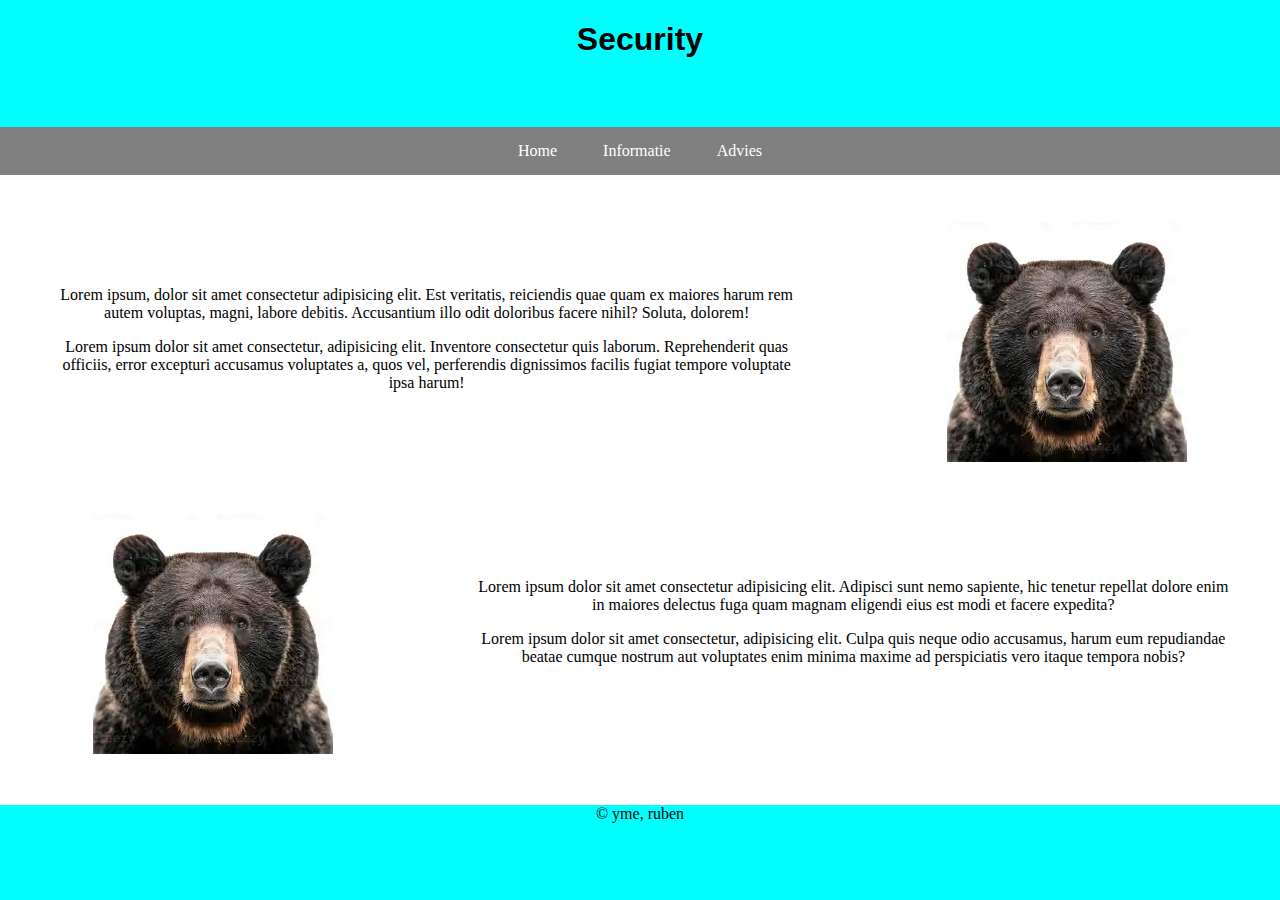
==== index.html @ 88ccb25f "l" ====
<!DOCTYPE html>

<html>

<head>
  <meta charset="utf-8">
  <meta name="viewport" content="width=device-width">
  <title>Mijn Website</title>
  <link href="style.css" rel="stylesheet" type="text/css" />
</head>
<main>
<body>
  <div class="grid-container">
 <header class="grid-item1">
  <h1>Security</h1>
 </header>
 <nav class="grid-item2">
  <ul>
    <li><a href="index.html">Home</a></li>
    <li><a href="Informatie.html">Informatie</a></li>
    <li><a href="Advies.html">Advies</a></li>
  </ul>
 </nav>
 <article class="grid-item3">
  <p>Lorem ipsum, dolor sit amet consectetur adipisicing elit. Est veritatis, reiciendis quae quam ex maiores harum rem autem voluptas, magni, labore debitis. Accusantium illo odit doloribus facere nihil? Soluta, dolorem!</p>
  <p>Lorem ipsum dolor sit amet consectetur, adipisicing elit. Inventore consectetur quis laborum. Reprehenderit quas officiis, error excepturi accusamus voluptates a, quos vel, perferendis dignissimos facilis fugiat tempore voluptate ipsa harum!</p>
 </article>
 <div class="grid-item4">
<img
 src="/images/woopsies.jpg"
 width="auto"
 height="auto">
</div>
 <article class="grid-item5">
  <p>Lorem ipsum dolor sit amet consectetur adipisicing elit. Adipisci sunt nemo sapiente, hic tenetur repellat dolore enim in maiores delectus fuga quam magnam eligendi eius est modi et facere expedita?</p>
  <p>Lorem ipsum dolor sit amet consectetur, adipisicing elit. Culpa quis neque odio accusamus, harum eum repudiandae beatae cumque nostrum aut voluptates enim minima maxime ad perspiciatis vero itaque tempora nobis?</p>
</article>
<div class="grid-item6">
<img
 src="/images/woopsies.jpg"
 width="auto"
 height="auto">
</div>
 <div class="footer">
  &copy; yme, ruben
 </div>
</div>
</body>
</main>
</html>
---- style.css ----
html, body {
  height: 100%;
  margin: 0;
  padding: 0;
}
h1 {
  color: rgb(0, 0, 0);
  text-align: center;
  font-family: Impact, Haettenschweiler, 'Arial Narrow Bold', sans-serif;
}
.grid-container {
  display: grid;
  grid-template-areas: 
  "a a a"
  "b b b"
  "c c d"
  "f e e"
  "footer footer footer";
  grid-template-columns: 1fr 1fr 1fr;
  grid-template-rows: auto auto auto auto auto;
  gap: 0;
  align-items: stretch;
  min-height: 100vh;
}
.grid-item1 {
  text-align: center;
  grid-area: a;
  background-color: aqua;
  top: 0;
  margin: 0;
  border: 0;
  min-height: 5em;
}
.grid-item2 {
  grid-area: b;
  text-align: center;
}
.grid-item2  ul{
 display: flex;
 justify-content: center;
 gap: 1em; 
 text-align: center;
 background-color: grey;
 padding: 0px;
 margin: 0px;
 list-style-type: none;
 overflow: hidden;
 min-width: 100%;
}
.grid-item2 a{
 color:white;
 display:block;
 text-decoration:none; 
 text-align:center;
 padding:15px;
}
.grid-item2 a:hover{
  background-color: rgb(80, 80, 80);
}
.grid-item2 li {
  float: none;
}
.grid-item3 {
  text-align: center;
  grid-area: c;
  margin: 3em;
}
.grid-item4 {
  text-align: center;
  grid-area: d;
}
.grid-item5 {
  text-align: center;
  grid-area: e;
  margin: 3em;
}
.grid-item6 {
  text-align: center;
  grid-area: f;
  }
.footer {
  text-align: center;
  grid-area: footer;
  background-color: aqua;
  bottom: 0;
  min-height: 3em
}
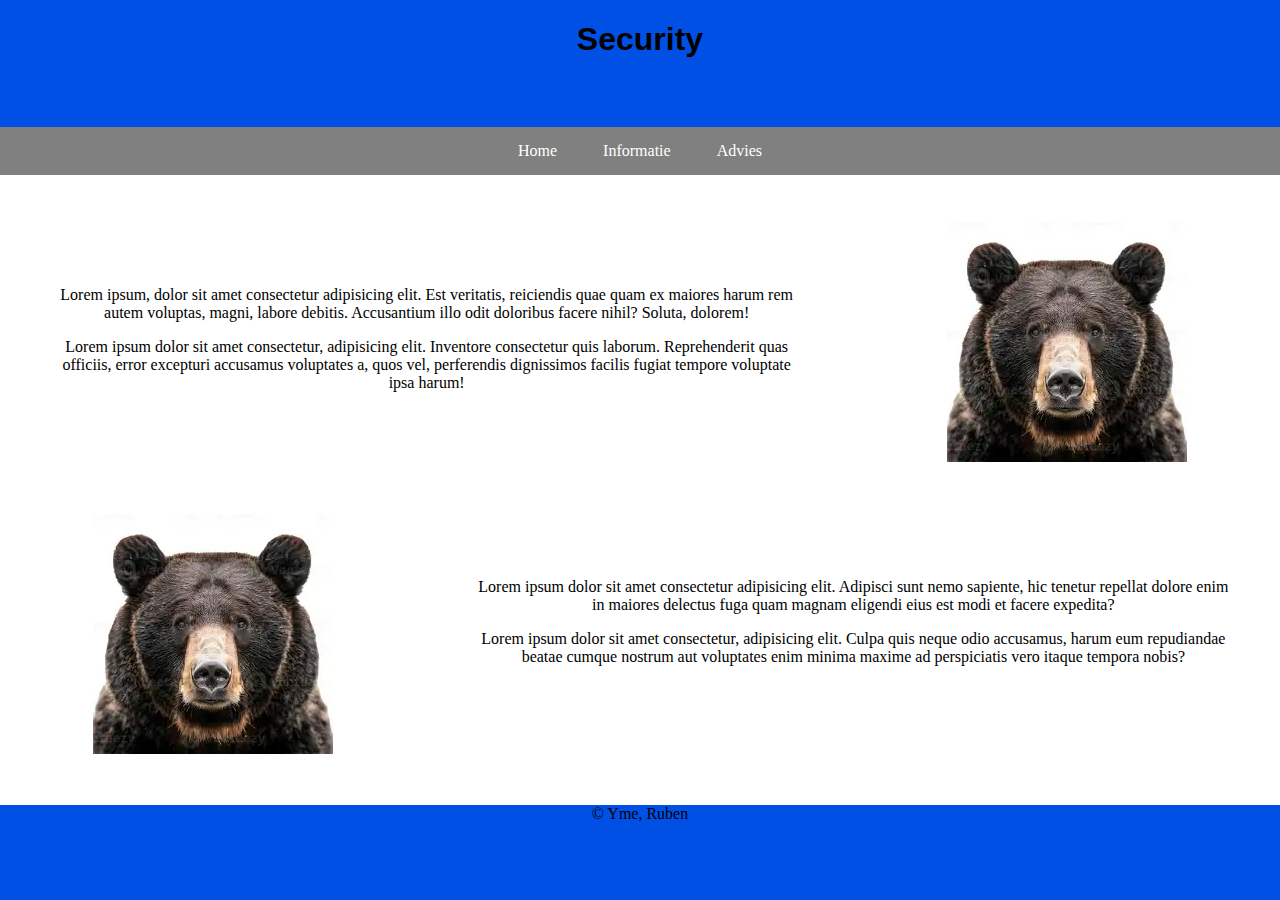
==== commit 28718e5e: "l" ====
--- a/index.html
+++ b/index.html
@@ -42,7 +42,7 @@
  height="auto">
 </div>
  <div class="footer">
-  &copy; yme, ruben
+  &copy; Yme, Ruben
  </div>
 </div>
 </body>
--- a/style.css
+++ b/style.css
@@ -25,7 +25,7 @@
 .grid-item1 {
   text-align: center;
   grid-area: a;
-  background-color: aqua;
+  background-color: #0050E6;
   top: 0;
   margin: 0;
   border: 0;
@@ -81,7 +81,7 @@
 .footer {
   text-align: center;
   grid-area: footer;
-  background-color: aqua;
+  background-color: #0050E6;
   bottom: 0;
   min-height: 3em
 }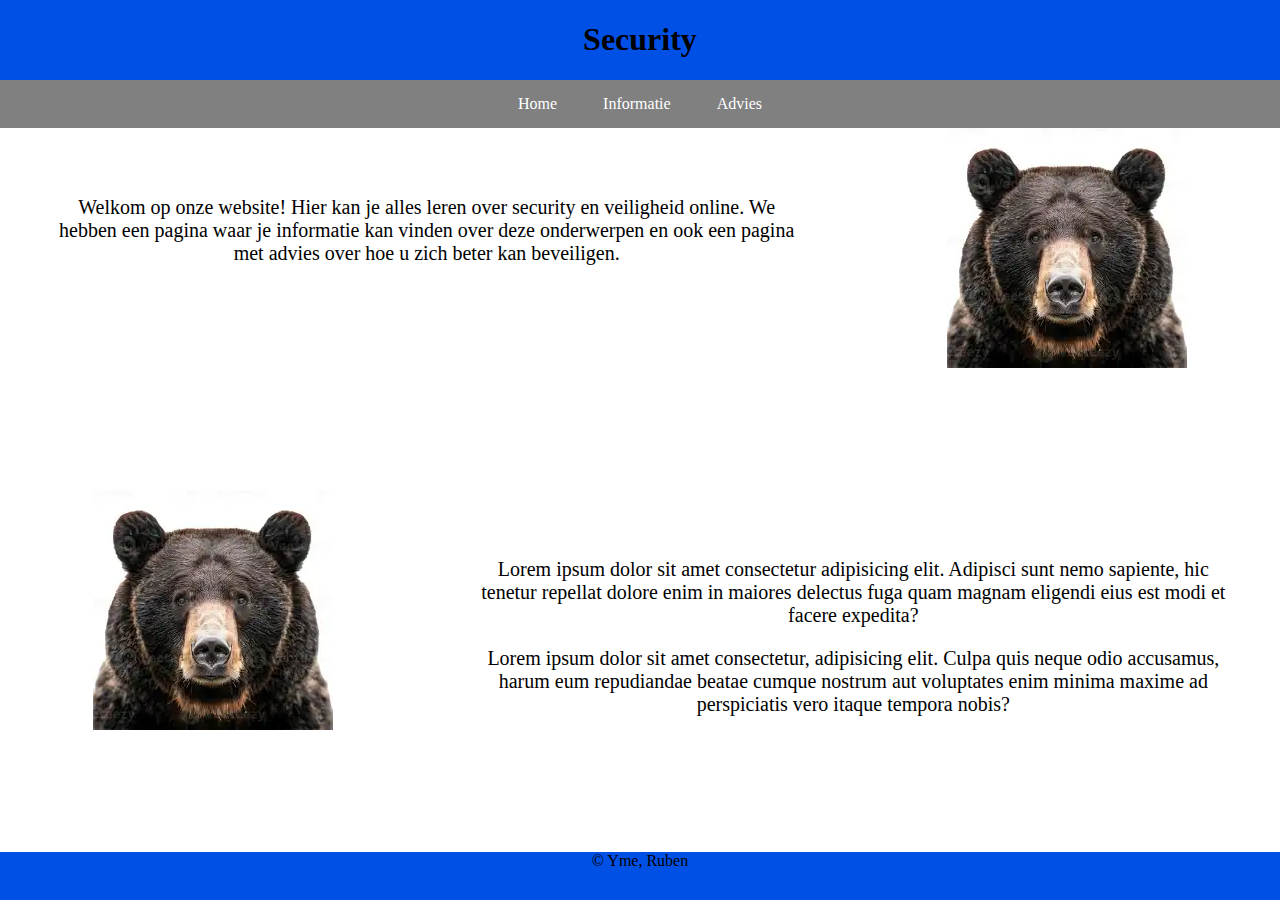
==== commit 4e49a3dc: "l" ====
--- a/index.html
+++ b/index.html
@@ -22,8 +22,7 @@
   </ul>
  </nav>
  <article class="grid-item3">
-  <p>Lorem ipsum, dolor sit amet consectetur adipisicing elit. Est veritatis, reiciendis quae quam ex maiores harum rem autem voluptas, magni, labore debitis. Accusantium illo odit doloribus facere nihil? Soluta, dolorem!</p>
-  <p>Lorem ipsum dolor sit amet consectetur, adipisicing elit. Inventore consectetur quis laborum. Reprehenderit quas officiis, error excepturi accusamus voluptates a, quos vel, perferendis dignissimos facilis fugiat tempore voluptate ipsa harum!</p>
+  <p>Welkom op onze website! Hier kan je alles leren over security en veiligheid online. We hebben een pagina waar je informatie kan vinden over deze onderwerpen en ook een pagina met advies over hoe u zich beter kan beveiligen. </p>
  </article>
  <div class="grid-item4">
 <img
--- a/style.css
+++ b/style.css
@@ -5,8 +5,9 @@
 }
 h1 {
   color: rgb(0, 0, 0);
-  text-align: center;
-  font-family: Impact, Haettenschweiler, 'Arial Narrow Bold', sans-serif;
+}
+p {
+  font-size: 20px;
 }
 .grid-container {
   display: grid;
@@ -17,11 +18,12 @@
   "f e e"
   "footer footer footer";
   grid-template-columns: 1fr 1fr 1fr;
-  grid-template-rows: auto auto auto auto auto;
+  grid-template-rows: auto auto 1fr 1fr auto;
   gap: 0;
   align-items: stretch;
   min-height: 100vh;
 }
+
 .grid-item1 {
   text-align: center;
   grid-area: a;
@@ -30,10 +32,14 @@
   margin: 0;
   border: 0;
   min-height: 5em;
+  font-family:'Times New Roman', Times, serif;
+  position: sticky;
 }
 .grid-item2 {
   grid-area: b;
   text-align: center;
+  position: sticky;
+  top: 7%;
 }
 .grid-item2  ul{
  display: flex;
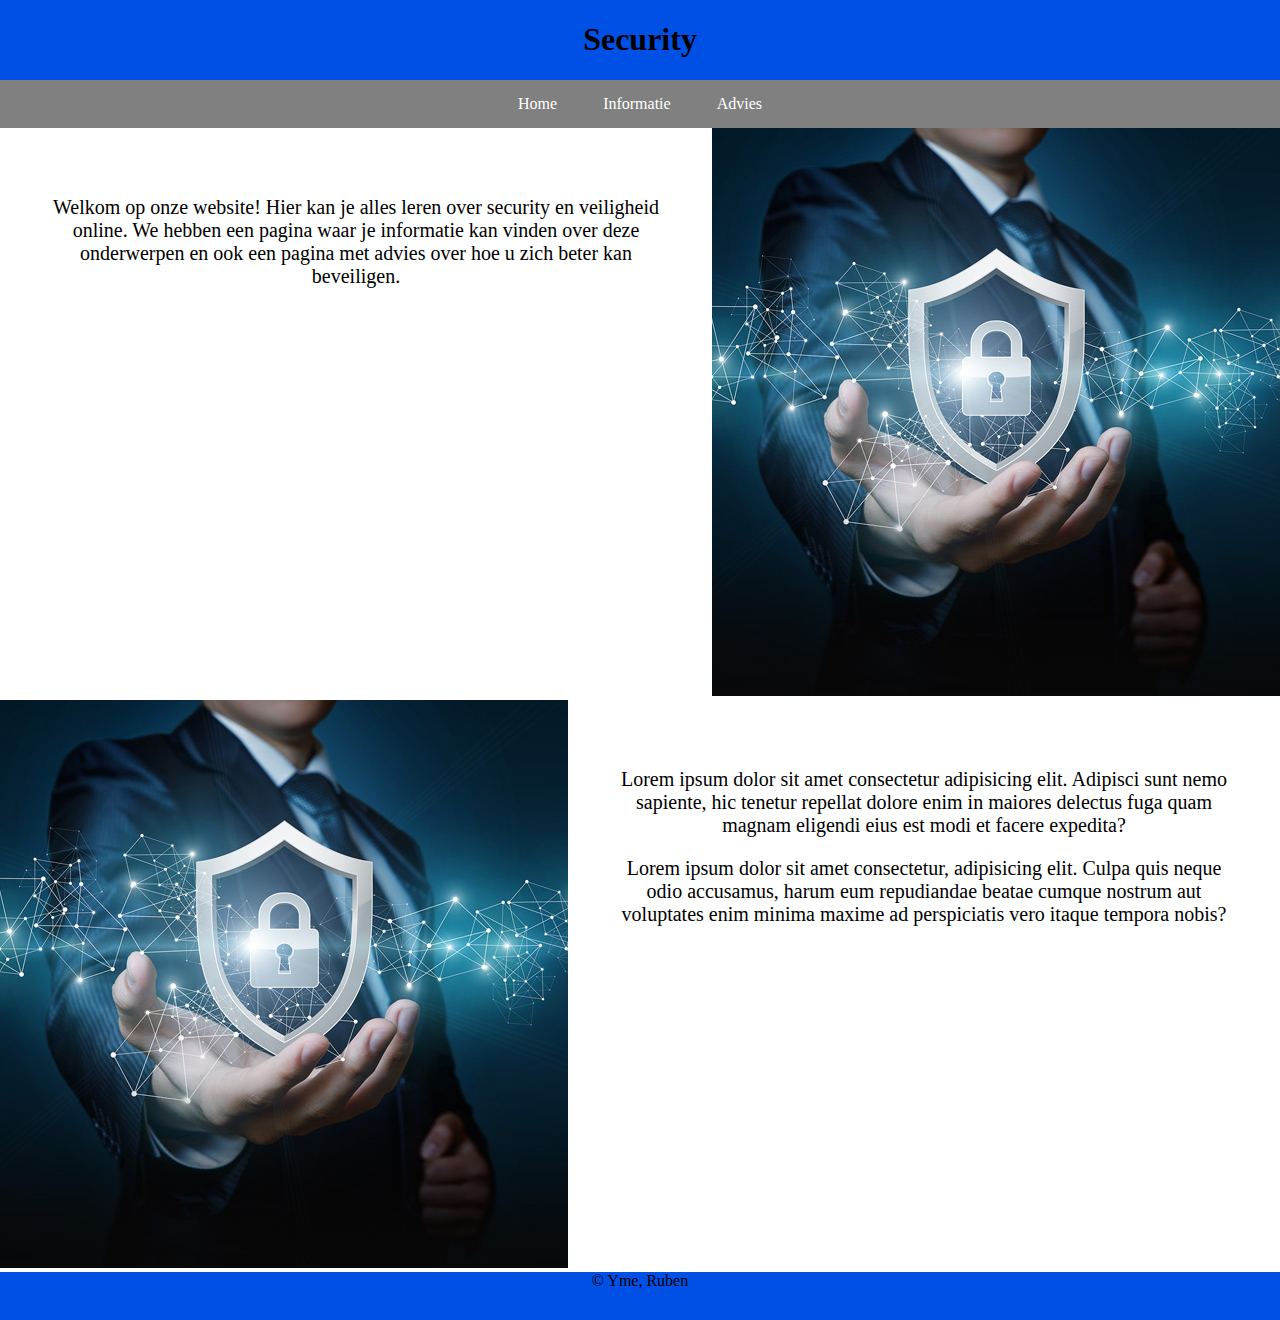
==== commit 4ab2234f: "l" ====
--- a/index.html
+++ b/index.html
@@ -26,7 +26,7 @@
  </article>
  <div class="grid-item4">
 <img
- src="/images/woopsies.jpg"
+ src="/images/Security-TRAC-Mobile-568x568px.jpg"
  width="auto"
  height="auto">
 </div>
@@ -36,7 +36,7 @@
 </article>
 <div class="grid-item6">
 <img
- src="/images/woopsies.jpg"
+ src="/images/Security-TRAC-Mobile-568x568px.jpg"
  width="auto"
  height="auto">
 </div>
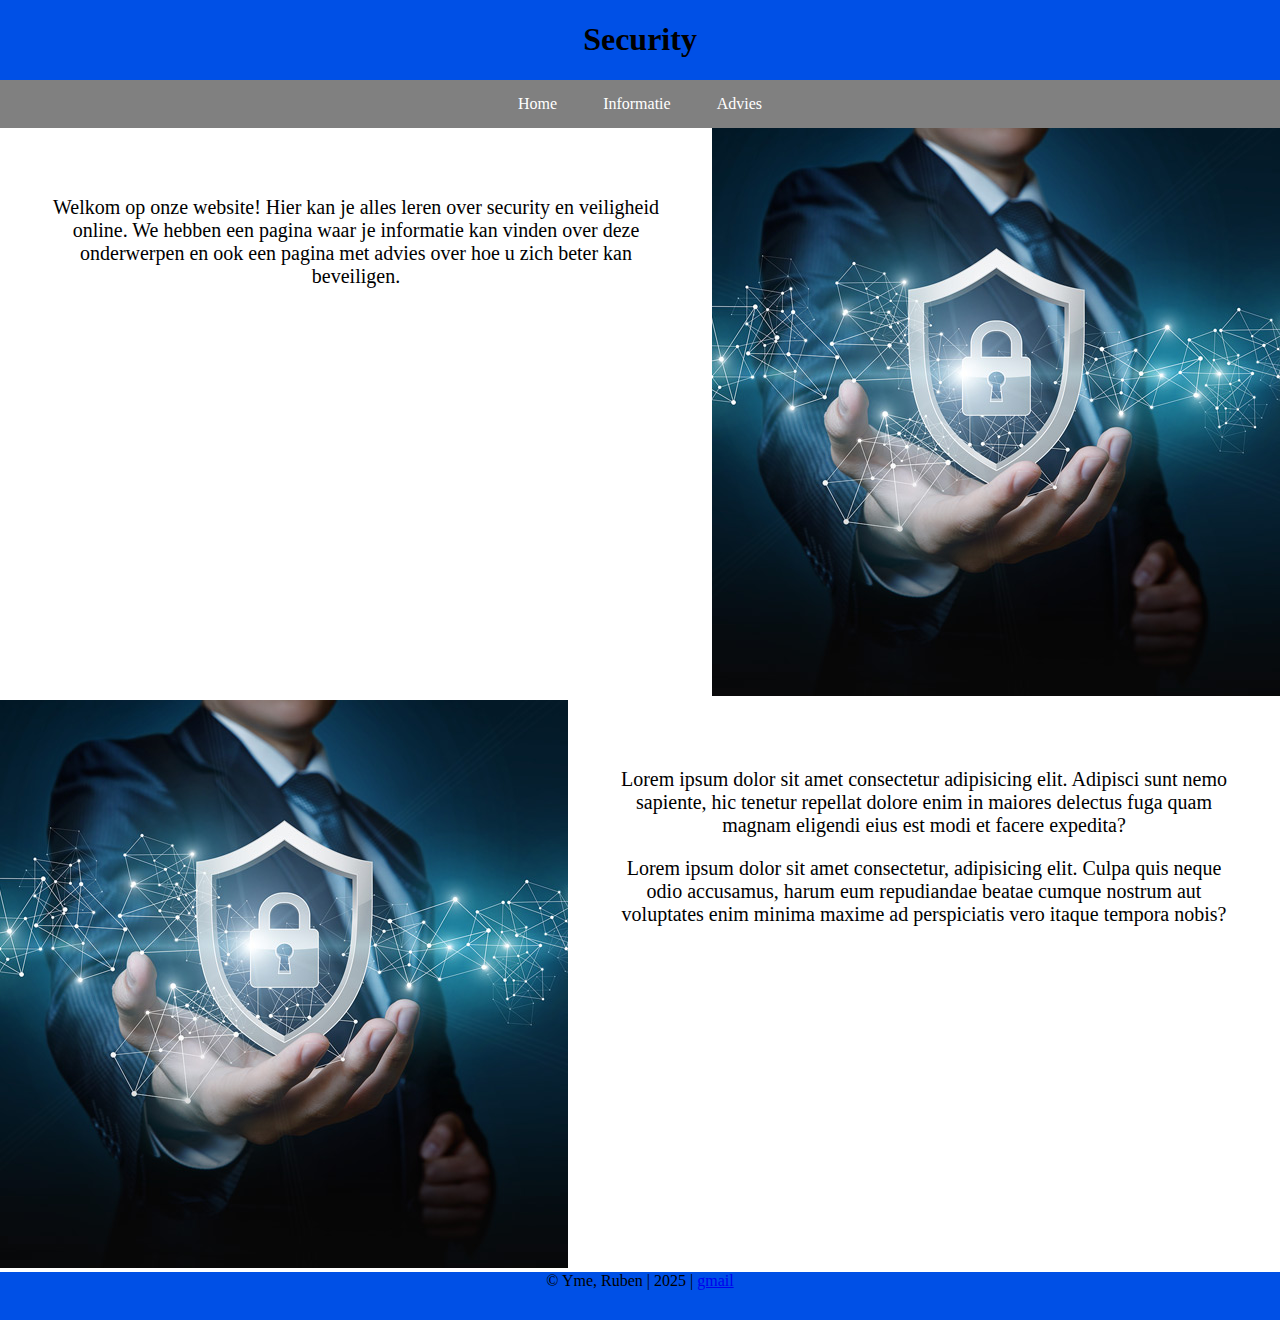
==== commit 583371e4: "l" ====
--- a/index.html
+++ b/index.html
@@ -41,7 +41,7 @@
  height="auto">
 </div>
  <div class="footer">
-  &copy; Yme, Ruben
+  &copy; Yme, Ruben | 2025 | <a href="mailto:135872@stanislascollege.net">gmail</a>
  </div>
 </div>
 </body>
--- a/style.css
+++ b/style.css
@@ -39,7 +39,7 @@
   grid-area: b;
   text-align: center;
   position: sticky;
-  top: 7%;
+  top: 8%;
 }
 .grid-item2  ul{
  display: flex;
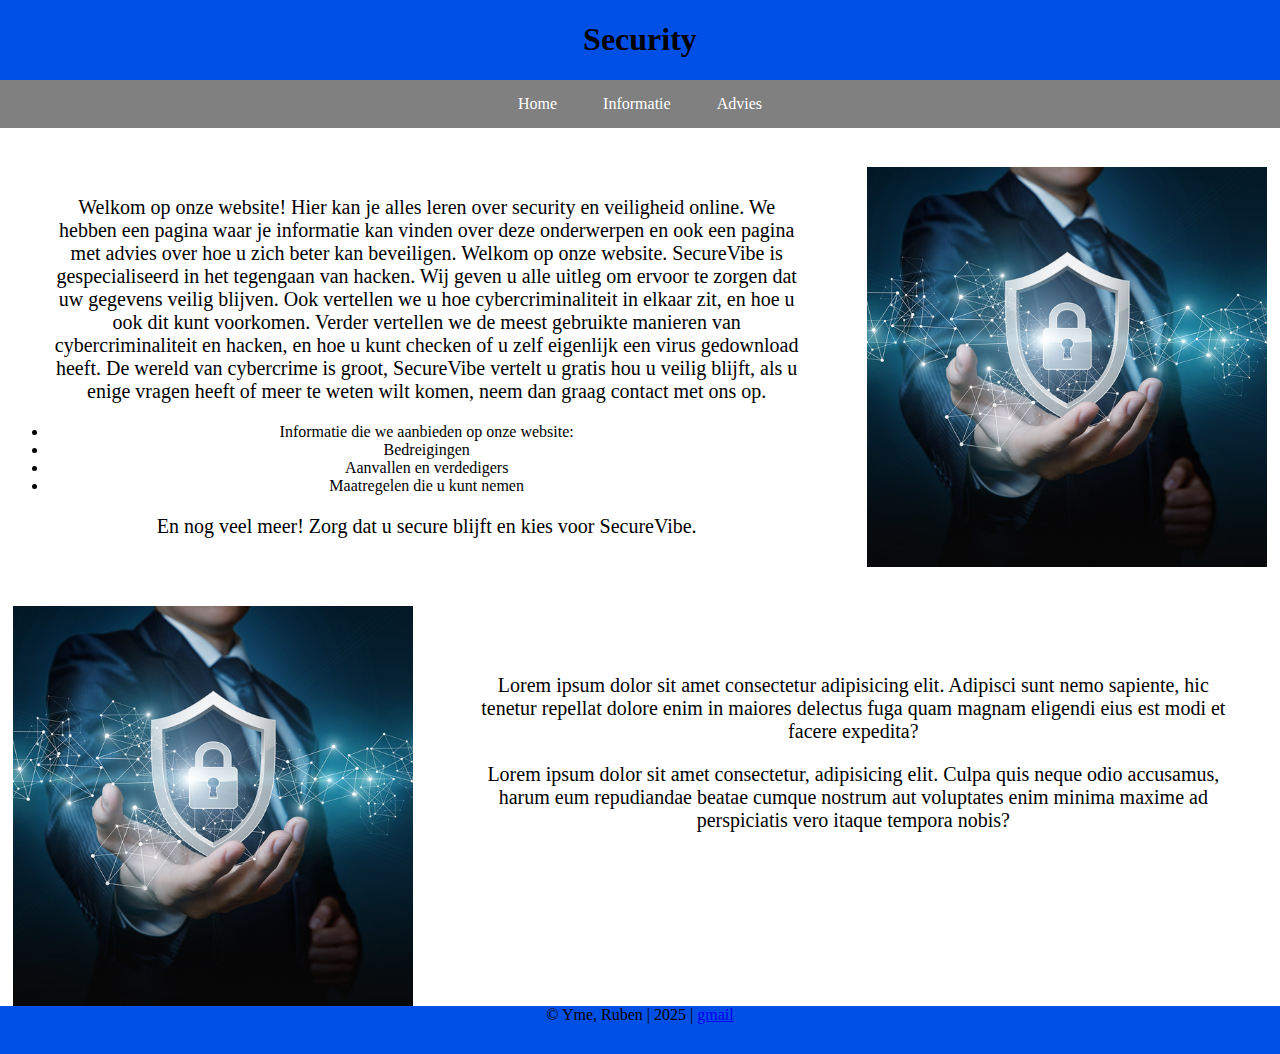
==== commit 97c023f0: "homepage" ====
--- a/index.html
+++ b/index.html
@@ -22,13 +22,20 @@
   </ul>
  </nav>
  <article class="grid-item3">
-  <p>Welkom op onze website! Hier kan je alles leren over security en veiligheid online. We hebben een pagina waar je informatie kan vinden over deze onderwerpen en ook een pagina met advies over hoe u zich beter kan beveiligen. </p>
+  <p>Welkom op onze website! Hier kan je alles leren over security en veiligheid online. We hebben een pagina waar je informatie kan vinden over deze onderwerpen en ook een pagina met advies over hoe u zich beter kan beveiligen. Welkom op onze website.
+    SecureVibe is gespecialiseerd in het tegengaan van hacken. Wij geven u alle uitleg om ervoor te zorgen dat uw gegevens veilig blijven. Ook vertellen we u hoe cybercriminaliteit in elkaar zit, en hoe u ook dit kunt voorkomen. Verder vertellen we de meest gebruikte manieren van cybercriminaliteit en hacken, en hoe u kunt checken of u zelf eigenlijk een virus gedownload heeft.
+    De wereld van cybercrime is groot, SecureVibe vertelt u gratis hou u veilig blijft, als u enige vragen heeft of meer te weten wilt komen, neem dan graag contact met ons op.</p>
+    <li>Informatie die we aanbieden op onze website:</li>
+    <li>Bedreigingen</li>
+    <li>Aanvallen en verdedigers</li>
+    <li>Maatregelen die u kunt nemen</li>
+    <p>En nog veel meer! Zorg dat u secure blijft en kies voor SecureVibe.</p>
  </article>
  <div class="grid-item4">
 <img
  src="/images/Security-TRAC-Mobile-568x568px.jpg"
- width="auto"
- height="auto">
+ width="400"
+ height="400">
 </div>
  <article class="grid-item5">
   <p>Lorem ipsum dolor sit amet consectetur adipisicing elit. Adipisci sunt nemo sapiente, hic tenetur repellat dolore enim in maiores delectus fuga quam magnam eligendi eius est modi et facere expedita?</p>
@@ -37,8 +44,8 @@
 <div class="grid-item6">
 <img
  src="/images/Security-TRAC-Mobile-568x568px.jpg"
- width="auto"
- height="auto">
+ width="400"
+ height="400">
 </div>
  <div class="footer">
   &copy; Yme, Ruben | 2025 | <a href="mailto:135872@stanislascollege.net">gmail</a>
--- a/style.css
+++ b/style.css
@@ -18,7 +18,7 @@
   "f e e"
   "footer footer footer";
   grid-template-columns: 1fr 1fr 1fr;
-  grid-template-rows: auto auto 1fr 1fr auto;
+  grid-template-rows: auto auto auto auto auto;
   gap: 0;
   align-items: stretch;
   min-height: 100vh;
@@ -39,7 +39,7 @@
   grid-area: b;
   text-align: center;
   position: sticky;
-  top: 8%;
+  top: 5%;
 }
 .grid-item2  ul{
  display: flex;
@@ -72,8 +72,12 @@
   margin: 3em;
 }
 .grid-item4 {
+  display: flex;
+  justify-content: center;
+  align-items: center;
   text-align: center;
   grid-area: d;
+  
 }
 .grid-item5 {
   text-align: center;
@@ -81,9 +85,12 @@
   margin: 3em;
 }
 .grid-item6 {
+  display: flex;
+  justify-content: center;
+  align-items: center;
   text-align: center;
   grid-area: f;
-  }
+}
 .footer {
   text-align: center;
   grid-area: footer;
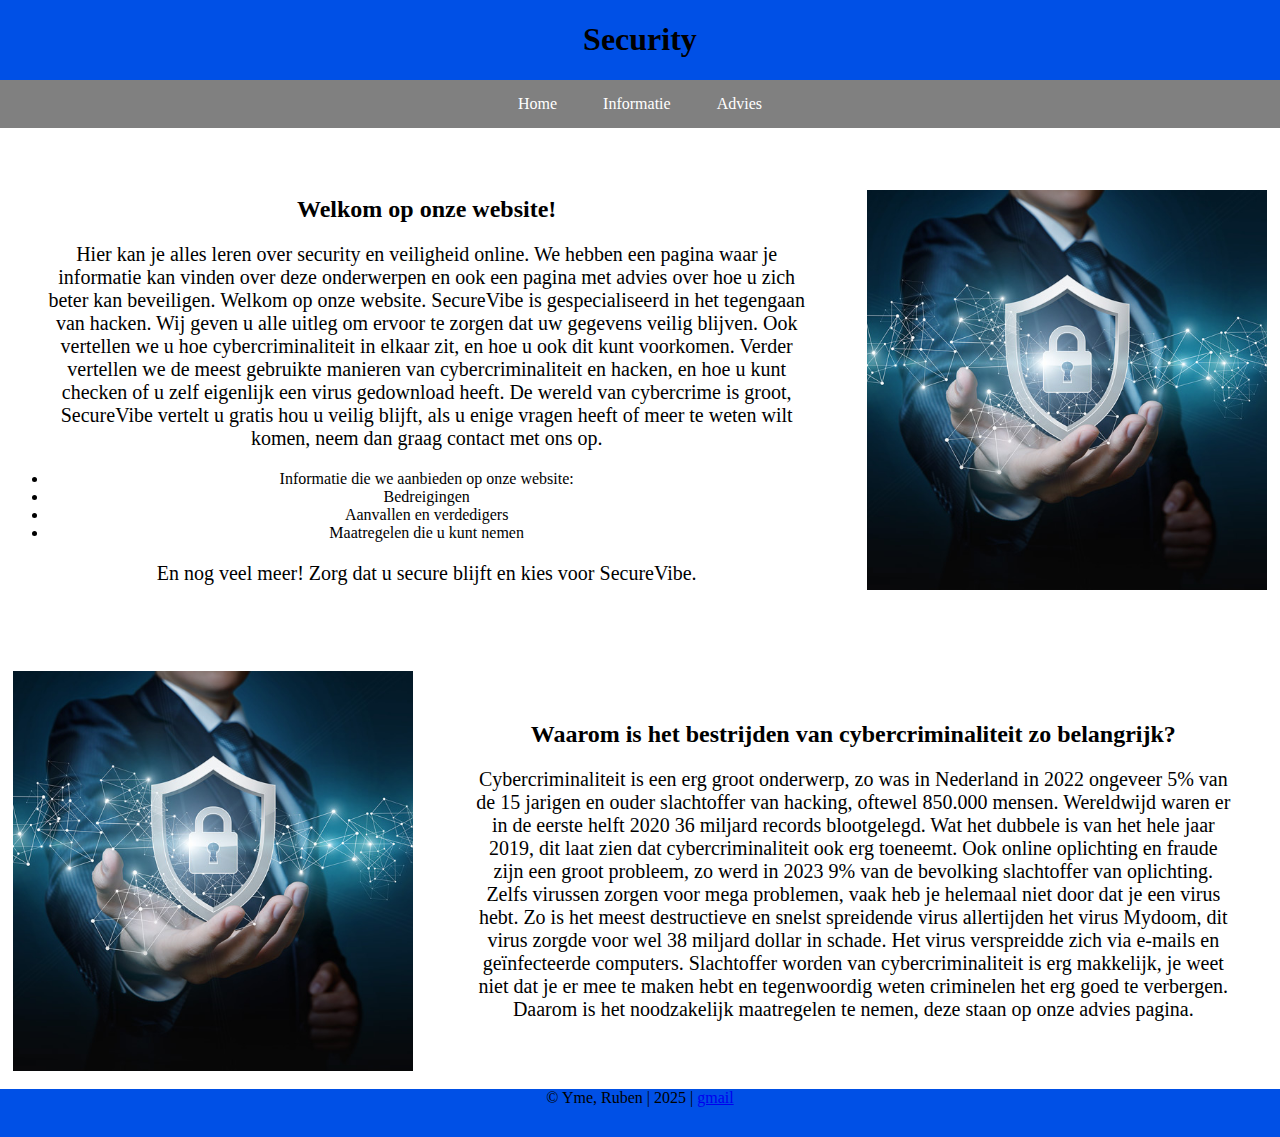
==== commit 1674b261: "text home" ====
--- a/index.html
+++ b/index.html
@@ -22,7 +22,8 @@
   </ul>
  </nav>
  <article class="grid-item3">
-  <p>Welkom op onze website! Hier kan je alles leren over security en veiligheid online. We hebben een pagina waar je informatie kan vinden over deze onderwerpen en ook een pagina met advies over hoe u zich beter kan beveiligen. Welkom op onze website.
+  <h2>Welkom op onze website!</h2>
+    <p>Hier kan je alles leren over security en veiligheid online. We hebben een pagina waar je informatie kan vinden over deze onderwerpen en ook een pagina met advies over hoe u zich beter kan beveiligen. Welkom op onze website.
     SecureVibe is gespecialiseerd in het tegengaan van hacken. Wij geven u alle uitleg om ervoor te zorgen dat uw gegevens veilig blijven. Ook vertellen we u hoe cybercriminaliteit in elkaar zit, en hoe u ook dit kunt voorkomen. Verder vertellen we de meest gebruikte manieren van cybercriminaliteit en hacken, en hoe u kunt checken of u zelf eigenlijk een virus gedownload heeft.
     De wereld van cybercrime is groot, SecureVibe vertelt u gratis hou u veilig blijft, als u enige vragen heeft of meer te weten wilt komen, neem dan graag contact met ons op.</p>
     <li>Informatie die we aanbieden op onze website:</li>
@@ -38,8 +39,13 @@
  height="400">
 </div>
  <article class="grid-item5">
-  <p>Lorem ipsum dolor sit amet consectetur adipisicing elit. Adipisci sunt nemo sapiente, hic tenetur repellat dolore enim in maiores delectus fuga quam magnam eligendi eius est modi et facere expedita?</p>
-  <p>Lorem ipsum dolor sit amet consectetur, adipisicing elit. Culpa quis neque odio accusamus, harum eum repudiandae beatae cumque nostrum aut voluptates enim minima maxime ad perspiciatis vero itaque tempora nobis?</p>
+  <h2>Waarom is het bestrijden van cybercriminaliteit zo belangrijk?</h2>
+    <p>Cybercriminaliteit is een erg groot onderwerp, zo was in Nederland in 2022 ongeveer 5% van de 15 jarigen en ouder slachtoffer van hacking, oftewel 850.000 mensen. 
+    Wereldwijd waren er in de eerste helft 2020 36 miljard records blootgelegd. Wat het dubbele is van het hele jaar 2019, dit laat zien dat cybercriminaliteit ook erg toeneemt. 
+    Ook online oplichting en fraude zijn een groot probleem, zo werd in 2023 9% van de bevolking slachtoffer van oplichting. 
+    Zelfs virussen zorgen voor mega problemen, vaak heb je helemaal niet door dat je een virus hebt. Zo is het meest destructieve en snelst spreidende virus allertijden het virus Mydoom, dit virus zorgde voor wel 38 miljard dollar in schade. Het virus verspreidde zich via e-mails en geïnfecteerde computers.
+    Slachtoffer worden van cybercriminaliteit is erg makkelijk, je weet niet dat je er mee te maken hebt en tegenwoordig weten criminelen het erg goed te verbergen. Daarom is het noodzakelijk maatregelen te nemen, deze staan op onze advies pagina.
+    </p>
 </article>
 <div class="grid-item6">
 <img
--- a/style.css
+++ b/style.css
@@ -16,9 +16,10 @@
   "b b b"
   "c c d"
   "f e e"
+  "n n n"
   "footer footer footer";
   grid-template-columns: 1fr 1fr 1fr;
-  grid-template-rows: auto auto auto auto auto;
+  grid-template-rows: auto auto auto auto 1fr auto;
   gap: 0;
   align-items: stretch;
   min-height: 100vh;
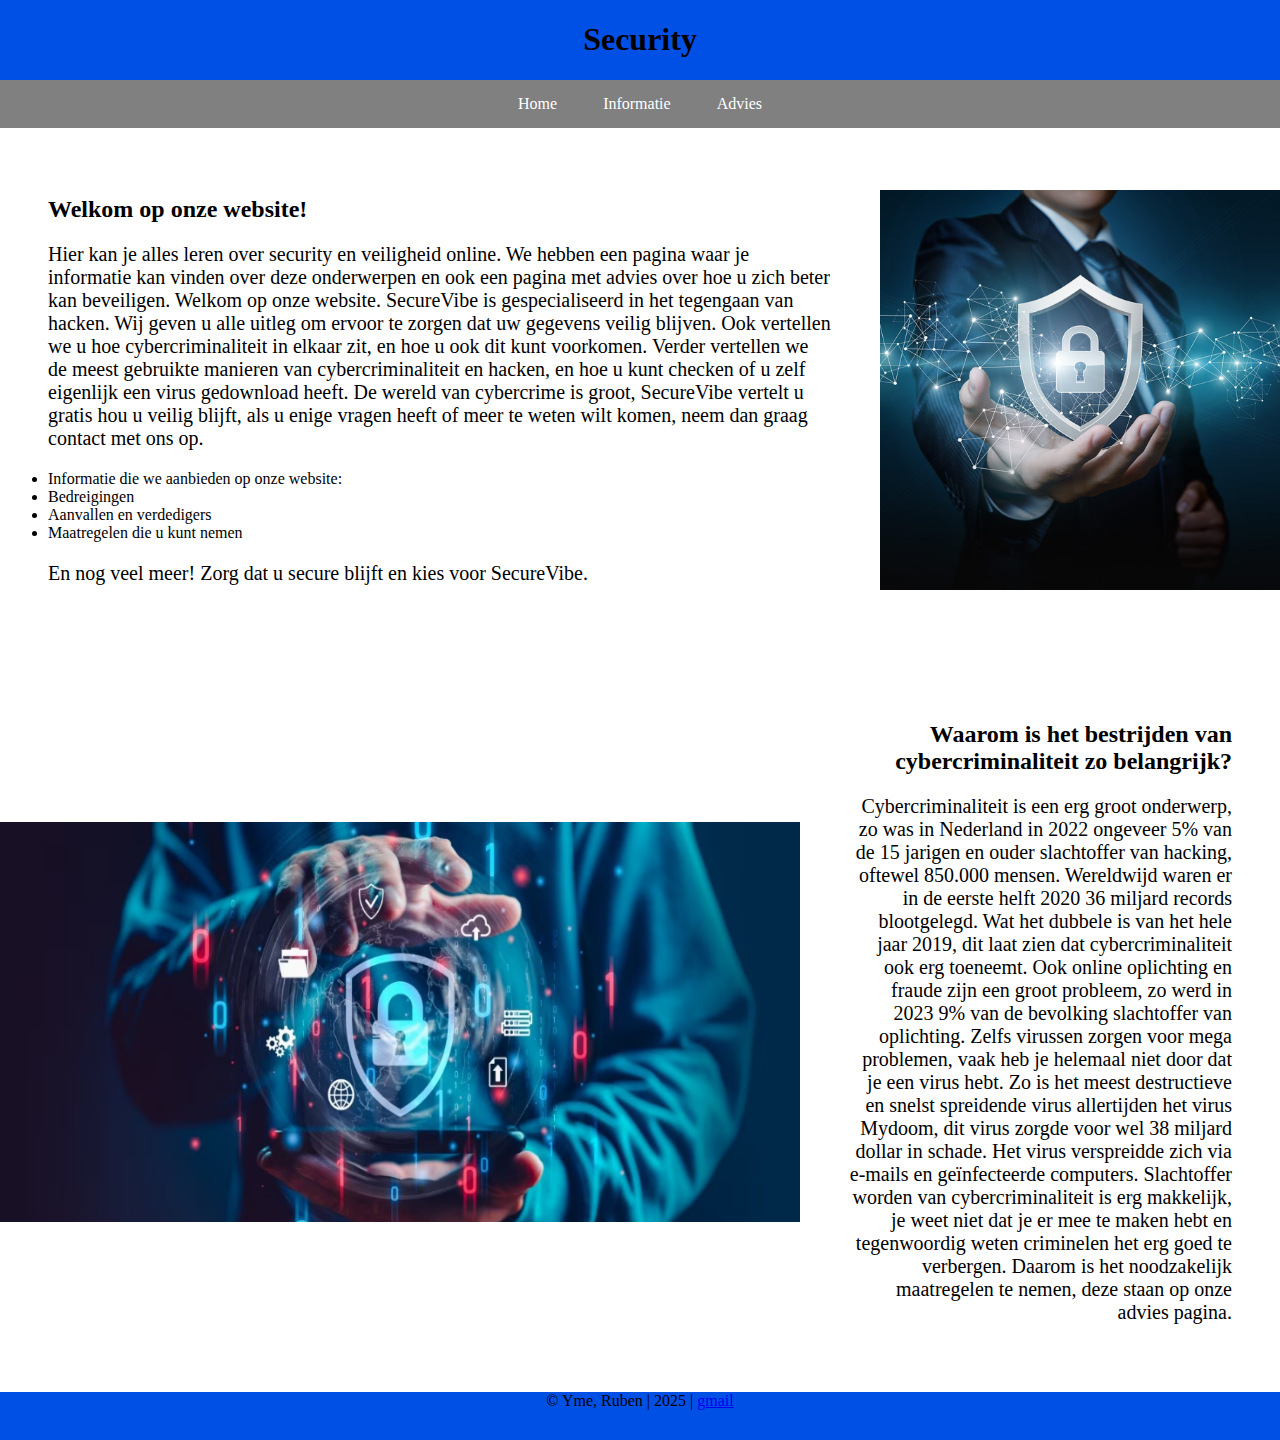
==== commit 2c37d864: "final home page fixes" ====
--- a/index.html
+++ b/index.html
@@ -49,8 +49,8 @@
 </article>
 <div class="grid-item6">
 <img
- src="/images/Security-TRAC-Mobile-568x568px.jpg"
- width="400"
+ src="/images/homepage.png"
+ width="800"
  height="400">
 </div>
  <div class="footer">
--- a/style.css
+++ b/style.css
@@ -68,7 +68,6 @@
   float: none;
 }
 .grid-item3 {
-  text-align: center;
   grid-area: c;
   margin: 3em;
 }
@@ -81,7 +80,7 @@
   
 }
 .grid-item5 {
-  text-align: center;
+  text-align: right;
   grid-area: e;
   margin: 3em;
 }
